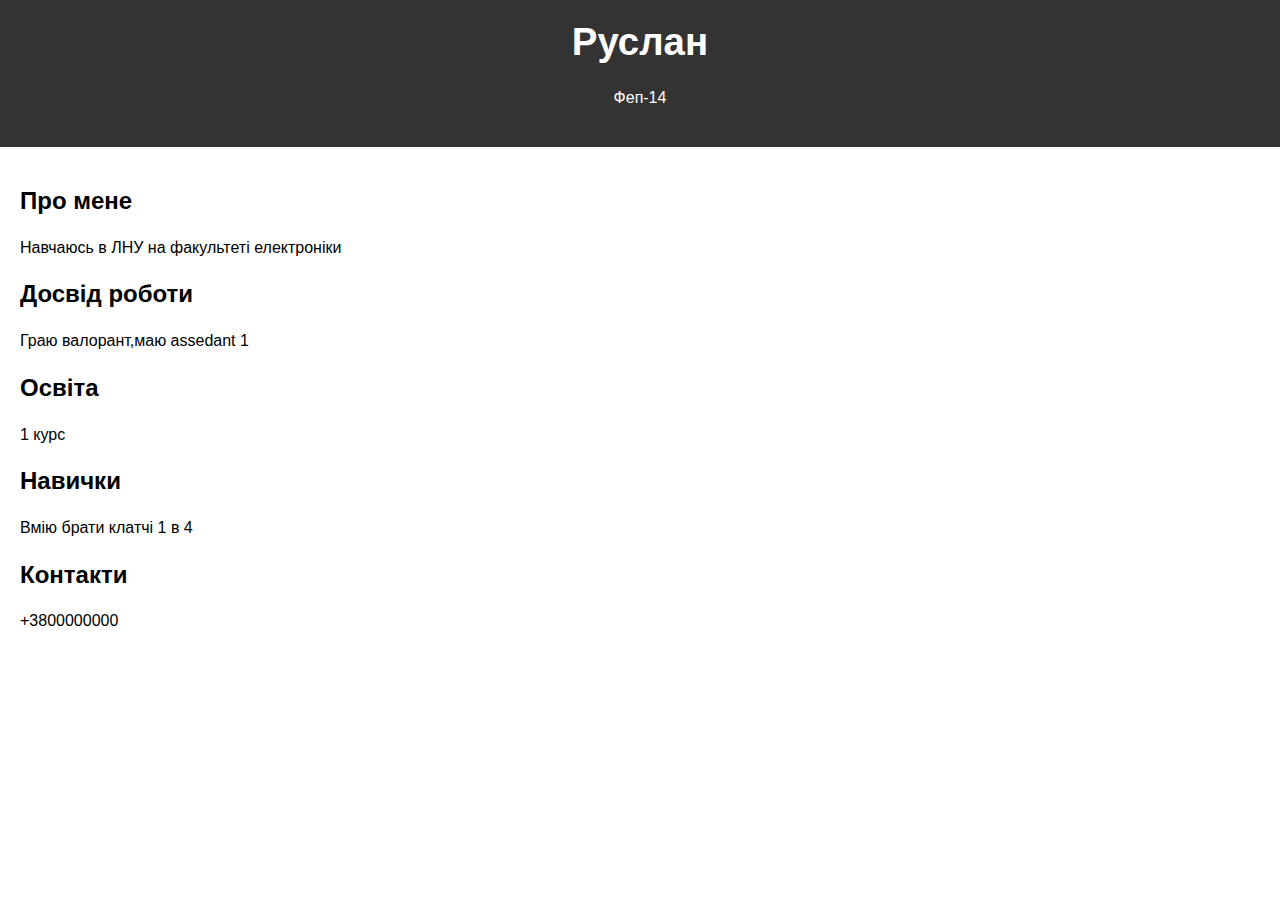
==== index.html @ bc07358c "adding new file" ====
<!DOCTYPE html>
<html lang="en">
<head>
    <meta charset="UTF-8">
    <meta name="viewport" content="width=device-width, initial-scale=1.0">
    <title>Моє Резюме</title>
    <style>
        body {
            font-family: Arial, sans-serif;
            margin: 0;
            padding: 0;
        }

        header {
            background-color: #333;
            color: #fff;
            padding: 20px;
            text-align: center;
        }

        main {
            padding: 20px;
        }

        h1 {
            margin-top: 0;
        }

        p {
            line-height: 1.6;
        }

        /* Додайте додаткові стилі за необхідності */
    </style>
</head>
<body>
    <header>
        <h1><big>Руслан</big></h1>
        <p>Феп-14</p>
    </header>
    <main>
        <section>
            <h2>Про мене</h2>
            <p>Навчаюсь в ЛНУ на факультеті електроніки</p>
        </section>
        <section>
            <h2>Досвід роботи</h2>
            <p>Граю валорант,маю assedant 1</p>
        </section>
        <section>
            <h2>Освіта</h2>
            <p>1 курс </p>
        </section>
        <section>
            <h2>Навички</h2>
            <p>Вмію брати клатчі 1 в 4</p>
        </section>
        <section>
            <h2>Контакти</h2>
            <p>+3800000000</p>
        </section>
    </main>
</body>
</html>
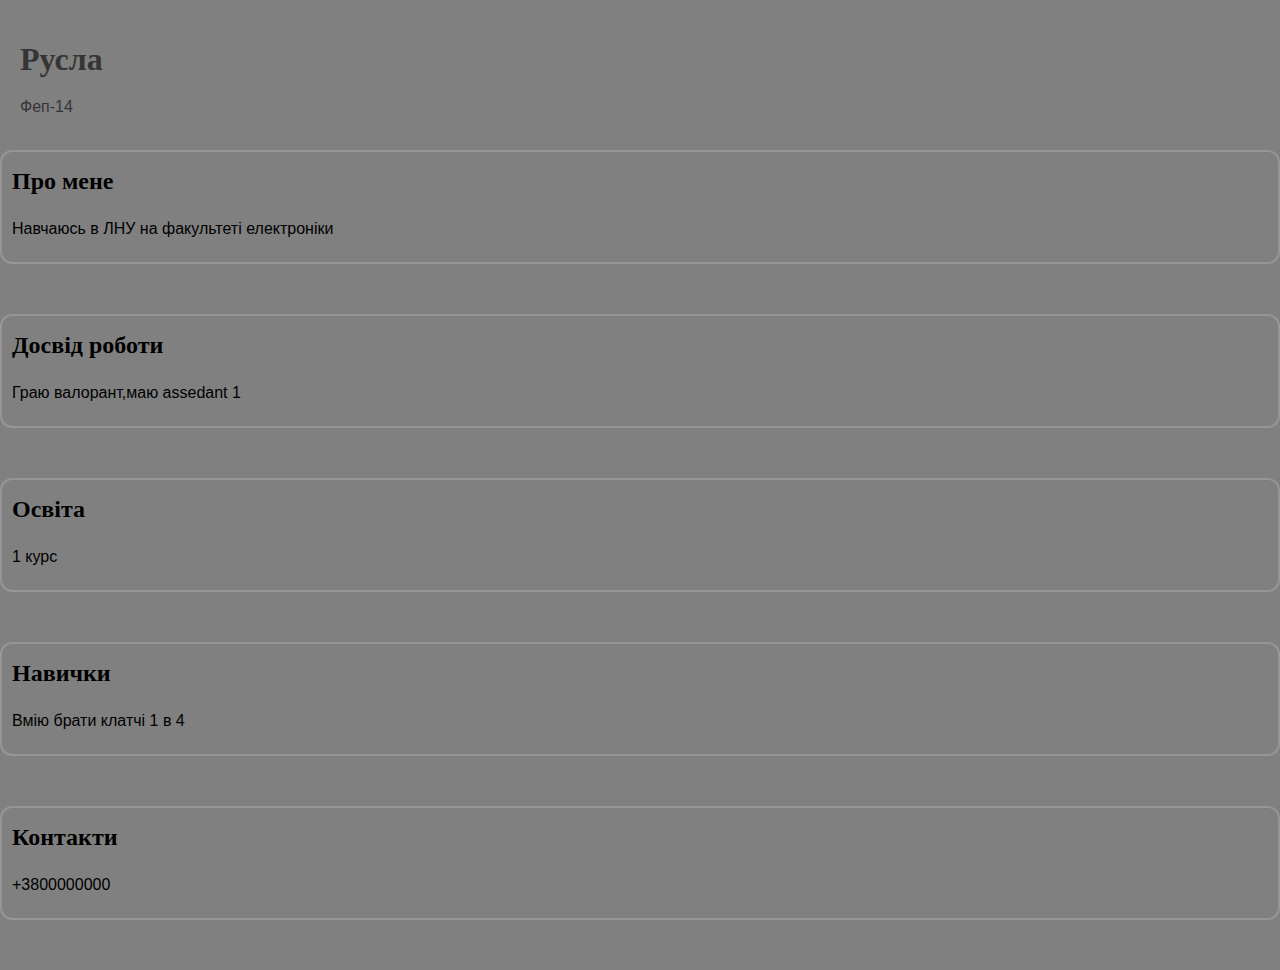
==== commit 57be6a19: "adding new file" ====
--- a/index.html
+++ b/index.html
@@ -4,38 +4,15 @@
     <meta charset="UTF-8">
     <meta name="viewport" content="width=device-width, initial-scale=1.0">
     <title>Моє Резюме</title>
-    <style>
-        body {
-            font-family: Arial, sans-serif;
-            margin: 0;
-            padding: 0;
-        }
-
-        header {
-            background-color: #333;
-            color: #fff;
-            padding: 20px;
-            text-align: center;
-        }
-
-        main {
-            padding: 20px;
-        }
-
-        h1 {
-            margin-top: 0;
-        }
-
-        p {
-            line-height: 1.6;
-        }
-
-        /* Додайте додаткові стилі за необхідності */
-    </style>
+    <link rel="stylesheet" href="index.css">
+    
+    
+      
+    
 </head>
 <body>
     <header>
-        <h1><big>Руслан</big></h1>
+        <h1>Русла</h1>
         <p>Феп-14</p>
     </header>
     <main>
--- a/index.css
+++ b/index.css
@@ -0,0 +1,67 @@
+body {
+    font-family: Arial, sans-serif;
+    margin: 0;
+    padding: 0;
+    background-color: grey;
+    
+  }
+  
+  header {
+    background-image:  url(fonn.jpg);
+    color: #363535;
+    padding: 20px;
+    text-align: left;
+    
+  }
+  
+  h1 {
+    font-family:Georgia, serif;
+    font-size: 2em;
+    margin-top: 1;
+    margin-bottom: 5px;
+  }
+  
+  p {
+    font-family: Verdana, sans-serif;
+    line-height: 1.6;
+    margin-bottom: 10px;
+  }
+  
+  section {
+    margin: 0 0 50px 0;
+    line-height: 1.6;
+    border: 2px solid rgb(151, 149, 149);
+    border-radius: 12px;
+    padding: 10px;
+    
+  }
+  
+  h2 {
+   font-family:Georgia, serif ; 
+    border-radius: 25px;
+    font-size: 1.5em;
+    margin-top: 0;
+    margin-bottom: 10px;
+  }
+  
+  /* Додаткові стилі */
+  
+  .contact-info {
+    list-style: none;
+    padding: 0;
+    margin: 0;
+  }
+  
+  .contact-info li {
+    margin-bottom: 5px;
+  }
+  
+  .contact-info a {
+    color: #333;
+    text-decoration: none;
+  }
+  
+  .contact-info a:hover {
+    text-decoration: underline;
+  }
+  